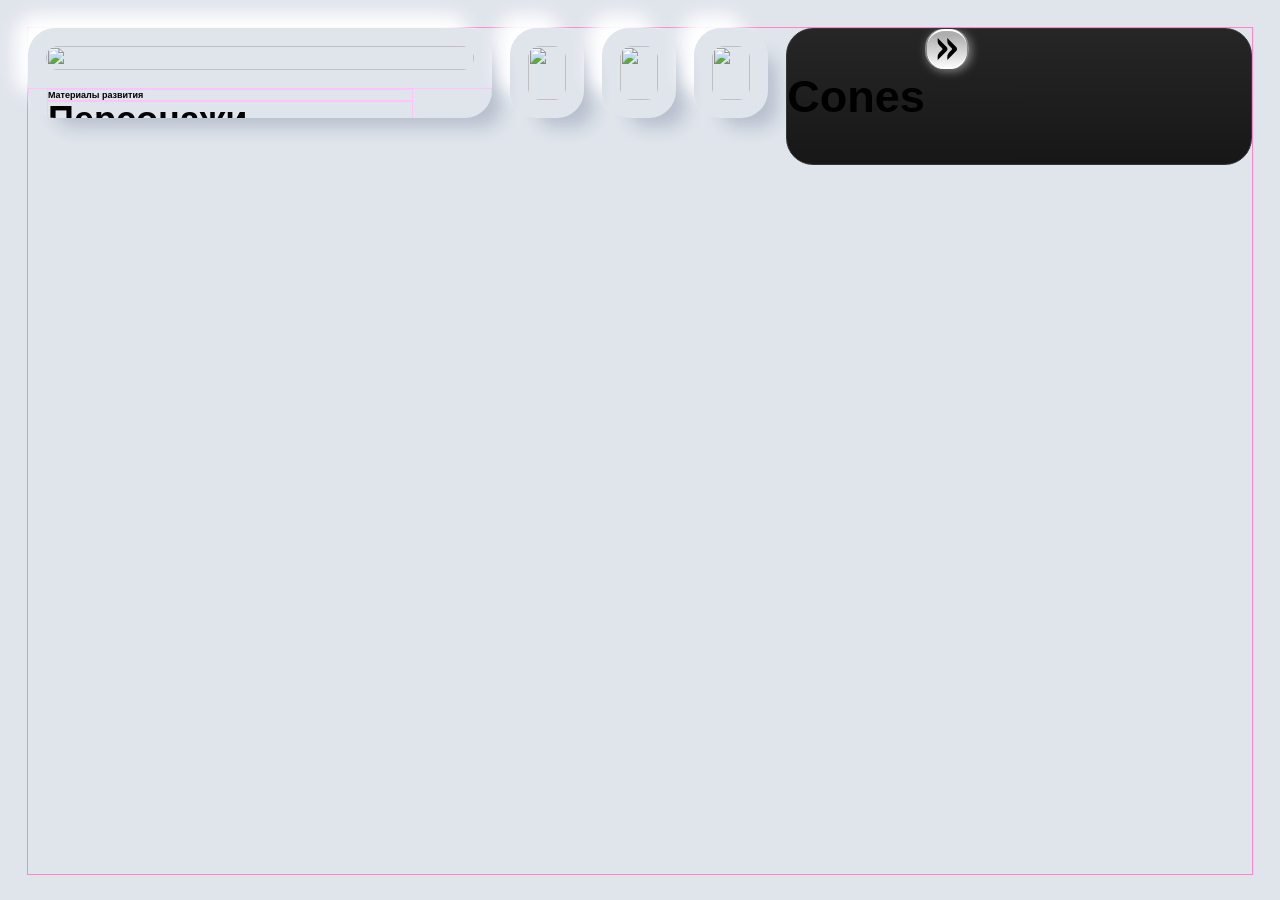
==== index.html @ ffc96a7a "Rename index2 copy.html to index.html" ====
<!DOCTYPE html>
<html lang="ru">
<head>
<meta charset="UTF-8" />
<title>Настройка персонажа Genshin Impact</title>
<link rel="stylesheet" href="general.css">
<link rel="stylesheet" href="style-home.css">
<style>
  body { font-family: Arial, sans-serif; display: flex; margin: 0; height: 100vh;

  box-sizing: border-box;}
  
</style>
<script src="./script_cardimg.js" defer></script>
<script src="./script_flex-card.js" defer></script>
</head>
<body>
<section class="flex-card-wrapper">
  <article class="flex-card-container">
    <div class="cardimage">
      <img src="./image/scale_2400 (3).jpg">
    </div>
    <div class="overlay">
      <div class="title">
        <h5>Материалы развития</h5>
        <h1>Персонажи</h1>
        <p>Расчет материалов для развития персонажей</p>
      </div>
      <a href="characters_mat.html">
        <span class="go">
          <img src="./toggle_item.svg" alt="">
        </span>
      </a>
    </div>
  </article>
  <article class="flex-card-container char">
    <div class="cardimage">
      <img src="./image/char2.png">
    </div>
    <div class="overlay">
      <div class="title">
        <h5>Материалы развития</h5>
        <h1>Персонажи</h1>
      </div>
      <p>Расчет материалов для развития персонажей</p>
    </div>
  </article>
          <article class="flex-card-container cones">
            <div class="cardimage">
              <img src="./image/coness.png">
            </div>
            <div class="overlay">
                <h1>Cones</h1>
                <p>site</p>
            </div>
          </article>
          <article class="flex-card-container relics">
            <div class="cardimage">
              <img src="./image/char2.png">
              </div>
            <div class="overlay">
                <h1>Cones</h1>
                <p>site</p>
            </div>
          </article>
          <article class="card-profile">
            
                <h1>Cones</h1>
                <a href="profile.html">
                  <span class="go" id="liquid">
                    <img src="./toggle_item.svg" alt="">
                  </span>
                </a>
            
          </article>
        </section>


<script>
  const materialsList = ['Мечи', 'Щиты', 'Кристаллы'];
  
  // Создаем поля для ввода ваших материалов
  function createMaterialsInputs() {
    const container = document.getElementById('materials_have');
    materialsList.forEach(mat => {
      const label = document.createElement('label');
      label.textContent = `${mat}: `;
      const input = document.createElement('input');
      input.type = 'number';
      input.min = 0;
      input.value = 0;
      input.id = `have_${mat}`;
      label.appendChild(input);
      container.appendChild(label);
      container.appendChild(document.createElement('br'));
    });
  }

  createMaterialsInputs();

  // Обновление отображения уровня
  document.getElementById('level').addEventListener('input', () => {
    document.getElementById('level_value').textContent = document.getElementById('level').value;
  });

  // Основная функция расчета требований
  document.getElementById('calculateBtn').onclick = () => {
    const level = parseInt(document.getElementById('level').value);
    const skillLevels = [
      parseInt(document.getElementById('skill1').value),
      parseInt(document.getElementById('skill2').value),
      parseInt(document.getElementById('skill3').value)
    ];

    // Получаем требования в зависимости от уровня
    const reqs = getMaterialsForLevel(level);
    // Увеличиваем требования в зависимости от навыков (например, +10% на каждый уровень навыка)
    const skillMultiplier = 1 + 0.1 * Math.max(...skillLevels);
    const totalReqs = {};
    for (let mat of materialsList) {
      totalReqs[mat] = Math.ceil(reqs[mat] * skillMultiplier);
    }

    // отображаем
    const container = document.getElementById('materials_needed');
    container.innerHTML = '';
    for (let mat of materialsList) {
      const div = document.createElement('div');
      div.innerHTML = `${mat}: ${totalReqs[mat]} шт.`;
      container.appendChild(div);
    }

    // сохраняем текущие требования в глобальную переменную
    window.currentRequirements = totalReqs;
  };

  // Функция получения требований по уровню
  function getMaterialsForLevel(level) {
    // Для примера — линейное увеличение по уровням
    const base = {
      'Мечи': 1,
      'Щиты': 1,
      'Кристаллы': 2
    };
    const maxLevel = 90;
    const factor = level / maxLevel; // 0..1
    const result = {};
    for (let mat of materialsList) {
      result[mat] = Math.ceil(base[mat] * (1 + 4 * factor)); // от 1 до 5 раз базовое число
    }
    return result;
  }

  // Сохраняем данные
  document.getElementById('saveBtn').onclick = () => {
    const userMaterials = {};
    for (let mat of materialsList) {
      userMaterials[mat] = parseInt(document.getElementById(`have_${mat}`).value) || 0;
    }
    
    const data = {
      character: document.getElementById('character').value,
      level: document.getElementById('level').value,
      skills: {
        skill1: parseInt(document.getElementById('skill1').value),
        skill2: parseInt(document.getElementById('skill2').value),
        skill3: parseInt(document.getElementById('skill3').value)
      },
      requirements: window.currentRequirements || {},
      haveMaterials: userMaterials
    };
    // Отправляем в бота
    window.Telegram.WebApp.sendData(JSON.stringify({ type: 'user_data', data }));
  };

  // Страница и логика для показа статуса
  document.getElementById('showStatusBtn').onclick = () => {
    // Получим сохранённые данные из user_data
    // В бота — обработка
  };

</script>
</body>
</html>
---- general.css ----
p {font-size: 2vh;}
h1 {font-size: 5vh; line-height: 1;}
h2 {font-size: 4vh; line-height: 0;}
h3 {font-size: 3vh;}
span{font-size: 2vh;}
h4{font-size: 2vh; font-weight: bold;}
a {
  border: none;
  text-decoration: none;
  font: inherit;
  cursor: url(./assets/pointer.png) 3 1, pointer;
  transition: all .5s ease;
}
body{background: #e0e5ec; margin: 0; display: flex; box-sizing: border-box; padding: 3vh;}

.liquid{width: 24vh; height: 5vh; border-top: none; border-bottom: none;

border-radius: 2vh;  position: relative; 
background-size: cover; background-color: rgba(255, 255, 0, 0); border-left: #aeaeae 2px solid; 
border-right: #aeaeae 2px solid;

}
.liquid::after{ content: '';
position: absolute;  width: 100%; height: 100%; opacity: 1;
 top: 0; border-radius: inherit; left: 0;
 box-shadow:inset rgba(255, 255, 255) 0vh -0.6vh 1.5vh 0,
 inset rgba(255, 255, 255,0.9) -0.9vh -1vh 1.5vh 0,
 inset rgba(255, 255, 255, 0.6) 0.8vh 0.8vh 1.5vh 0,
 inset rgba(255, 255, 255, 0.2) 0 0.5vh 0.5vh 0,
inset rgb(0, 0, 0,0.3) 0vh 0.2vh 0.7vh 1vh, #585858 2px 2px 5px ;
 border-bottom: #fff 2px solid; border-top: #fff 2px solid;
}

#liquid{ 
  padding: 1vh; 
  border-left: #878787 2px solid;border-right: #878787 2px solid; border-top: none; border-bottom: none; 
border-radius: 2vh; position: relative; background: linear-gradient(#aeaeae 15%, #fafafa 95%);
box-shadow: #878787 2px 2px 10px ;
 }

#liquid::after{content: '';
position: absolute; width:100%; box-sizing: border-box;
height: 100%; top: 0;left: 0;  opacity: 1;
border-radius: inherit; border-top: #fff 2px solid; border-bottom: #fff 2px solid;
}
---- style-home.css ----
@media only screen and (max-width: 992px){
    .flex-card-wrapper{ flex-flow: row wrap; width: 100%; height: 100%;}
    .flex-card-container{  width: 100%;}
    
    .flex-card-wrapper .flex-card-container.actives{width: 100%; height: 40%;}
    

  }
@media (min-width: 1024px){
    
.flex-card-wrapper .flex-card-container {
  width: 16%; height: 100%;
  
}
  
    
}
:root {
    --dark: #000;
    --dark-17: #171717;
    --dark-26: #262626;
    --light: #fafafa;
  
    --pink: #ff84ce;
    --pink-light: #ffc4ff;
  
    --blue: #6fc3ff;
    --blue-light: #aef1ff;
}


.flex-card-wrapper{
  width: 100%; border: #ff84ce  1px solid;
  height: 100%; gap: 2vh; 
  display: flex; 
  justify-content: stretch; align-content: stretch; 
   transition: all 450ms ease-in-out; 
}

.flex-card-wrapper .flex-card-container {
  border-radius: 3vh; height: 10vh;
  display: flex;  
  flex-direction: column;
  cursor: pointer;
  overflow: hidden;
  position: relative; 

  transition: all 450ms ease-in-out; 
  box-shadow:#fff -2vh -2vh 2vh -0.5vh, rgba(13, 39, 80, 0.2) 2vh 2vh 2vh -1vh;
}

.flex-card-wrapper .flex-card-container.actives {width: 100%; transition: all 450ms ease-in-out;}

.flex-card-wrapper .flex-card-container.actives .overlay h1, 
.flex-card-wrapper .flex-card-container.actives .overlay .title,
.flex-card-wrapper .flex-card-container.actives .overlay p {
  opacity: 1;
  transform: translateX(0);
}

.flex-card-wrapper .flex-card-container.starex, 
.flex-card-wrapper .flex-card-container.char,
.flex-card-wrapper .flex-card-container.cones,
.flex-card-wrapper .flex-card-container.relics,
.flex-card-wrapper .flex-card-container.universe { transition: all 450ms ease-in-out; }

.flex-card-wrapper .flex-card-container:last-child {margin: 0 0 0 0 ;}

.flex-card-wrapper .flex-card-container.actives .overlay{
  display: flex; 
  transition: all 450ms ease-in-out; 
  }

.flex-card-wrapper .flex-card-container .overlay {
  display: none; 
  bottom: 0;
  left: 0;
  right: 0;
  z-index: 2;
  border: #ffc4ff 1px solid;
  padding: 0 2vh 2vh 2vh;
  gap: 2vh;
  
  align-items: flex-end; justify-items: center;
  
  transition: all 450ms ease-in-out;
  
}

.flex-card-wrapper .flex-card-container.actives .overlay .title {top: 0;
margin: 0; width: 100%;
transition: all 350ms 250ms ease-in-out;}
.flex-card-wrapper .flex-card-container .overlay h1 { bottom: 0; 
margin: 0; border: #ffc4ff 1px solid; font-size: 4vh;
transition: all 350ms 300ms ease-in-out;}
.flex-card-wrapper .flex-card-container .overlay h5 { bottom: 0; 
margin: 0; border: #ffc4ff 1px solid; font-size: 1vh;
transition: all 350ms 300ms ease-in-out;}
.flex-card-wrapper .flex-card-container .overlay p { bottom: 0; 
margin: 0; border: #ffc4ff 1px solid; font-size: 2vh;
transition: all 350ms 300ms ease-in-out;}

.flex-card-wrapper .flex-card-container .overlay .title,
.flex-card-wrapper .flex-card-container .overlay h6, 
.flex-card-wrapper .flex-card-container .overlay p {opacity: 0;
transform: translateX(-15px); transition: all 350ms 300ms ease-in-out;
color: #000;
}


.flex-card-wrapper .flex-card-container.actives .overlay .go {
  
  border-radius: 1vh;
  
  transition: all 450ms ease-in-out;
  display: flex;
  padding: 1vh;
}

/* glass */
.go {
  border-top: rgba(255,255,255,0.6) 2px solid;
  border-bottom: rgba(255,255,255,0.6) 2px solid;
  border-left: rgba(255,255,255,0.1) 2px solid;
  overflow: hidden;
  border-radius: 1vh;
  background:linear-gradient(
    135deg, 
    rgba(255,255,255,0.9) 0%,
    rgba(255,255,255,0.4) 25%,
    rgba(255,255,255,0.6) 25%,
    rgba(255,255,255,0.3)50%,
    rgba(255,255,255,0.2) 50% 75%,
    rgba(255,255,255,0.1) 75%),
    linear-gradient(
    -135deg, 
    rgba(255,255,255,0.4) 25%,
    rgba(255,255,255,0.3) 25% 50%,
    rgba(255,255,255,0.2) 50% 75%,
    rgba(255,255,255,0.1) 75%)
  ;
  transition: all 450ms ease-in-out;
  display: flex;
  padding: 1vh;
  backdrop-filter: blur(1vh);
  -webkit-backdrop-filter: blur(1vh);
  
  box-shadow: 0 8px 32px 0 rgba(31,38,135,0.3);
}


.cardimage { flex-grow: 1;
 
border-radius: 1vh;
cursor: pointer; 
padding: 2vh;
position: relative;
transition: all 450ms ease-in-out;} 

.cardimage > img {width: 100%; height: 100%;
  cursor: pointer; 
  border-radius: 12px;

object-fit: cover;


transition: all 450ms ease-in-out;
}
.title{ font-weight: 100; }

.flex-card-wrapper .card-profile {width: 100%; border-radius: 3vh; 
  display: flex; 
  height: min-content;
  cursor: pointer;
  overflow: hidden;
  position: relative; margin: 0;
  transition: all 450ms ease-in-out; 
  border: #373737 1px solid;background: linear-gradient(#262626, #171717);}
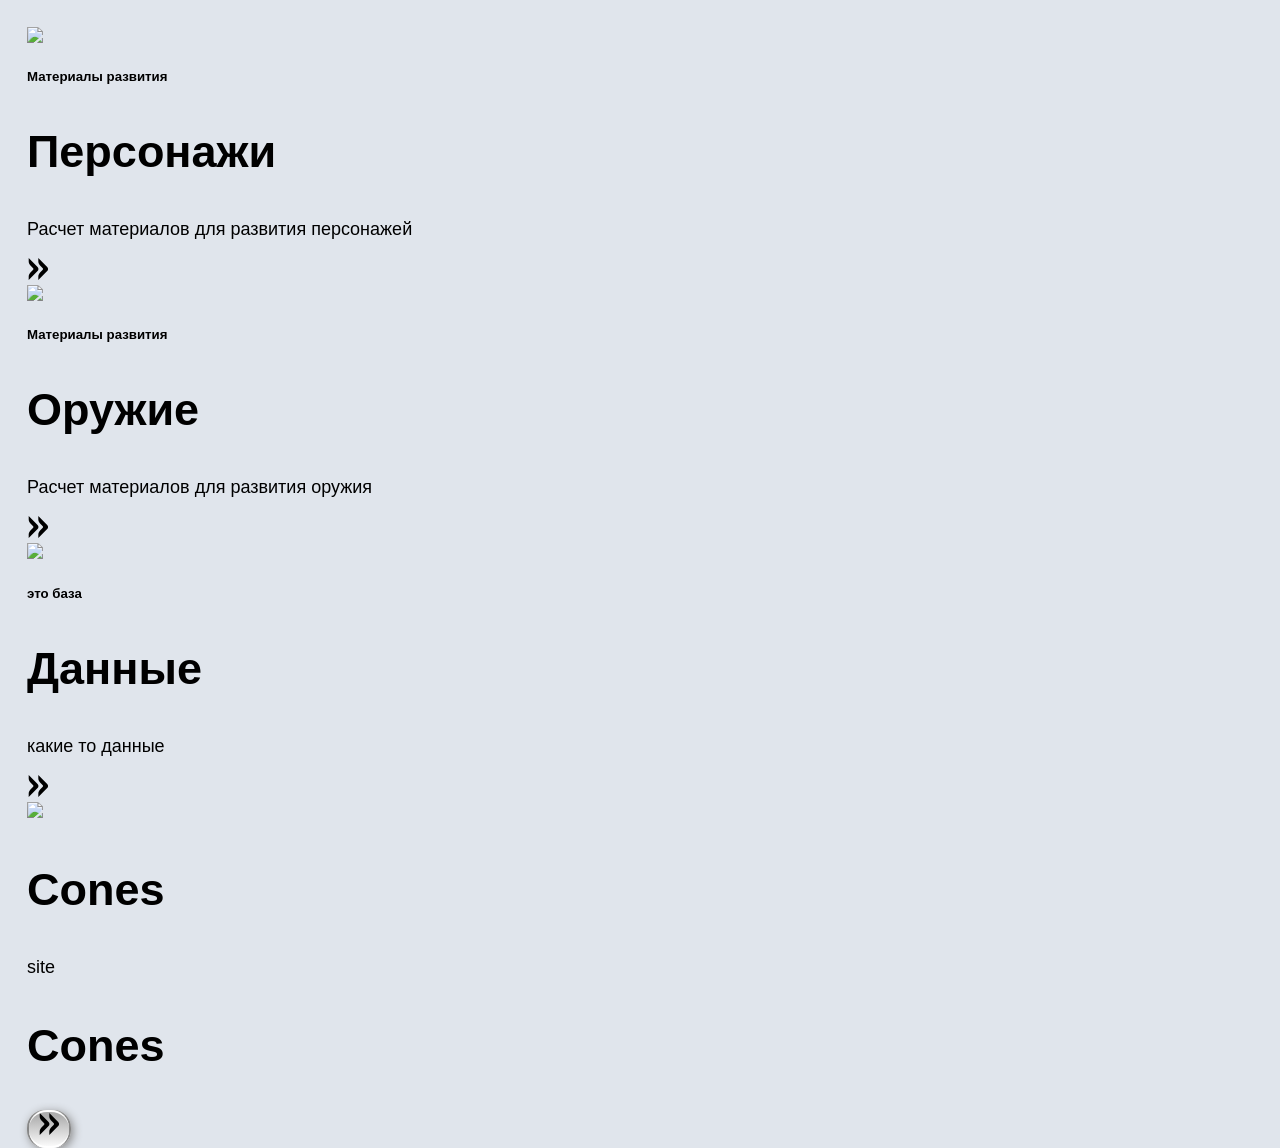
==== commit 3fdba6fb: "Add files via upload" ====
--- a/index.html
+++ b/index.html
@@ -4,7 +4,7 @@
 <meta charset="UTF-8" />
 <title>Настройка персонажа Genshin Impact</title>
 <link rel="stylesheet" href="general.css">
-<link rel="stylesheet" href="style-home.css">
+<link rel="stylesheet" href="css/style-home.css">
 <style>
   body { font-family: Arial, sans-serif; display: flex; margin: 0; height: 100vh;
 
@@ -18,7 +18,7 @@
 <section class="flex-card-wrapper">
   <article class="flex-card-container">
     <div class="cardimage">
-      <img src="./image/scale_2400 (3).jpg">
+      <img src="assets/char.png">
     </div>
     <div class="overlay">
       <div class="title">
@@ -35,25 +35,38 @@
   </article>
   <article class="flex-card-container char">
     <div class="cardimage">
-      <img src="./image/char2.png">
+      <img src="assets/weapon.png">
     </div>
     <div class="overlay">
       <div class="title">
         <h5>Материалы развития</h5>
-        <h1>Персонажи</h1>
+        <h1>Оружие</h1>
+        <p>Расчет материалов для развития оружия</p>
       </div>
-      <p>Расчет материалов для развития персонажей</p>
+      <a href="weapon_mat.html">
+        <span class="go">
+          <img src="./toggle_item.svg" alt="">
+        </span>
+      </a>
     </div>
   </article>
-          <article class="flex-card-container cones">
-            <div class="cardimage">
-              <img src="./image/coness.png">
-            </div>
-            <div class="overlay">
-                <h1>Cones</h1>
-                <p>site</p>
-            </div>
-          </article>
+  <article class="flex-card-container cones">
+    <div class="cardimage">
+      <img src="assets/base.png">
+    </div>
+        <div class="overlay">
+      <div class="title">
+        <h5>это база</h5>
+        <h1>Данные</h1>
+        <p>какие то данные</p>
+      </div>
+      <a href="weapon_mat.html">
+        <span class="go">
+          <img src="./toggle_item.svg" alt="">
+        </span>
+      </a>
+    </div>    
+  </article>
           <article class="flex-card-container relics">
             <div class="cardimage">
               <img src="./image/char2.png">
@@ -181,4 +194,4 @@
 
 </script>
 </body>
-</html>
+</html>
